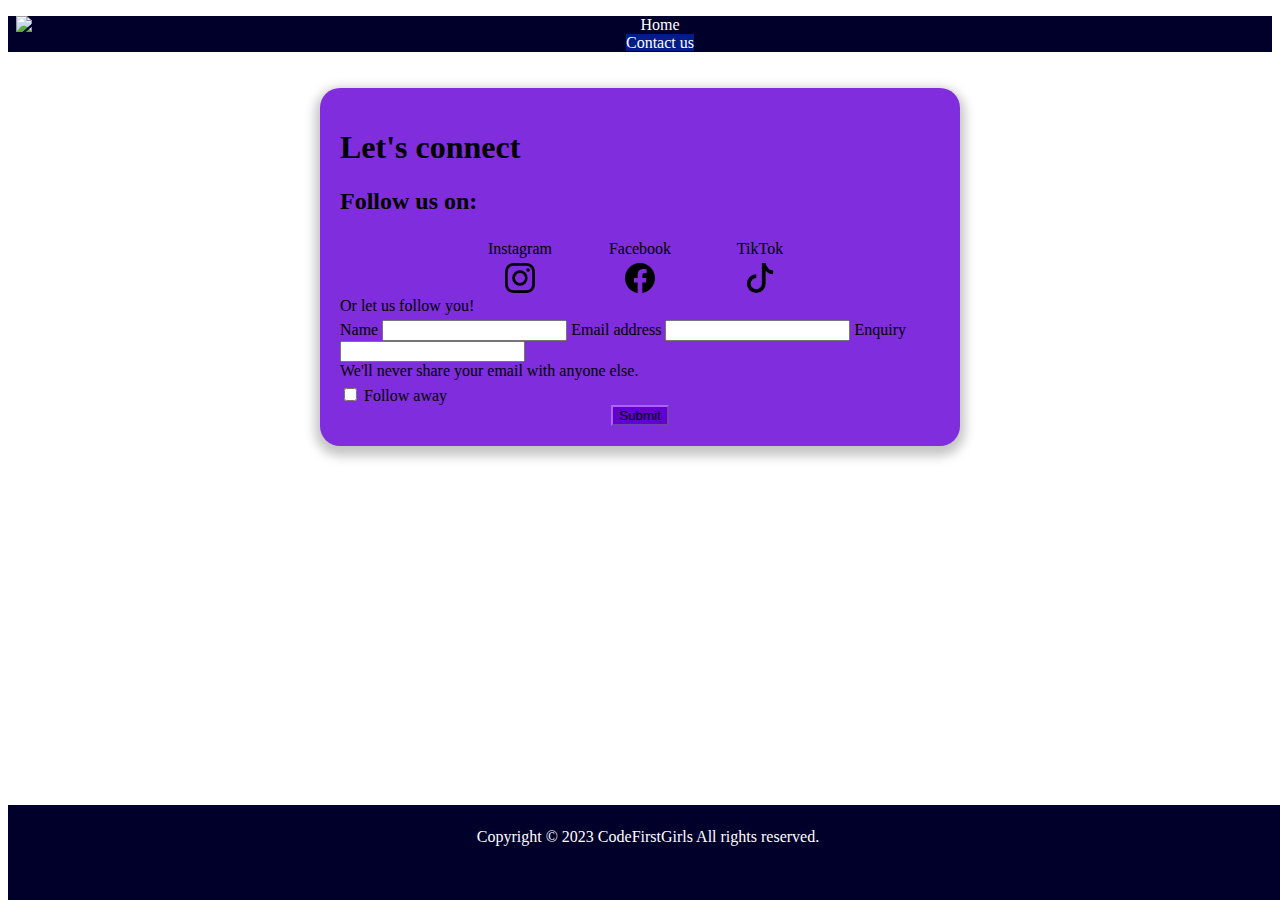
==== contact_us.html @ 9338d86d "Add files via upload" ====
<!DOCTYPE html>
<html lang="en">
<head>
    <meta charset="UTF-8">
    <meta http-equiv="X-UA-Compatible" content="IE=edge">
    <meta name="viewport" content="width=device-width, initial-scale=1.0">
    <title>Contact us</title>
    <link 
    href="https://cdn.jsdelivr.net/npm/bootstrap@5.3.0-alpha3/dist/css/bootstrap.min.css" 
    rel="stylesheet" 
    integrity="sha384-KK94CHFLLe+nY2dmCWGMq91rCGa5gtU4mk92HdvYe+M/SXH301p5ILy+dN9+nJOZ" 
    crossorigin="anonymous">
    <link 
    href="styles.css" 
    rel="stylesheet">
</head>
<body>
    <div class="navContainer">
    <header class="d-flex py-3">
        <ul class="mobile-nav">
          <li onclick="menuClick()"><svg xmlns="http://www.w3.org/2000/svg" width="40" height="40" fill="white" class="bi bi-list" viewBox="0 0 16 16">
            <path fill-rule="evenodd" d="M2.5 12a.5.5 0 0 1 .5-.5h10a.5.5 0 0 1 0 1H3a.5.5 0 0 1-.5-.5zm0-4a.5.5 0 0 1 .5-.5h10a.5.5 0 0 1 0 1H3a.5.5 0 0 1-.5-.5zm0-4a.5.5 0 0 1 .5-.5h10a.5.5 0 0 1 0 1H3a.5.5 0 0 1-.5-.5z"/>
          </svg></li>
        </ul>

      <ul class="nav nav-pills">    
        <li><a href="index.html"><img class="logo" src="/src/logo.png"></a></li>
        <li class="nav-item"><a href="index.html" class="nav-link">Home</a></li>
        <li class="nav-item"><a href="contact_us.html" class="nav-link active" aria-current="page">Contact us</a></li>
      </ul>
    </header>
  </div>
  </div>
  <ul class="dropdown_menu" id="drowndownEvent">
    <a href="contact_us.html"><li class="lines">Contact Us</li></a>
  </ul>
  <!-- Place main content below -->
<div class="mainContainer">
  <div class="contactForm">
  <h1>Let's connect </h1>
  <h2>Follow us on:</h2>
  <div>
    <ul class="flex-container"> 
      <p1 class="Social-titles">Instagram</p1>
<p2 class="Social-titles">Facebook</p2>
<p3 class="Social-titles">TikTok</p3>
<a href=""><svg xmlns="http://www.w3.org/2000/svg" width="30" height="30" fill="currentColor" class="bi bi-instagram" viewBox="0 0 16 16">
  <path d="M8 0C5.829 0 5.556.01 4.703.048 3.85.088 3.269.222 2.76.42a3.917 3.917 0 0 0-1.417.923A3.927 3.927 0 0 0 .42 2.76C.222 3.268.087 3.85.048 4.7.01 5.555 0 5.827 0 8.001c0 2.172.01 2.444.048 3.297.04.852.174 1.433.372 1.942.205.526.478.972.923 1.417.444.445.89.719 1.416.923.51.198 1.09.333 1.942.372C5.555 15.99 5.827 16 8 16s2.444-.01 3.298-.048c.851-.04 1.434-.174 1.943-.372a3.916 3.916 0 0 0 1.416-.923c.445-.445.718-.891.923-1.417.197-.509.332-1.09.372-1.942C15.99 10.445 16 10.173 16 8s-.01-2.445-.048-3.299c-.04-.851-.175-1.433-.372-1.941a3.926 3.926 0 0 0-.923-1.417A3.911 3.911 0 0 0 13.24.42c-.51-.198-1.092-.333-1.943-.372C10.443.01 10.172 0 7.998 0h.003zm-.717 1.442h.718c2.136 0 2.389.007 3.232.046.78.035 1.204.166 1.486.275.373.145.64.319.92.599.28.28.453.546.598.92.11.281.24.705.275 1.485.039.843.047 1.096.047 3.231s-.008 2.389-.047 3.232c-.035.78-.166 1.203-.275 1.485a2.47 2.47 0 0 1-.599.919c-.28.28-.546.453-.92.598-.28.11-.704.24-1.485.276-.843.038-1.096.047-3.232.047s-2.39-.009-3.233-.047c-.78-.036-1.203-.166-1.485-.276a2.478 2.478 0 0 1-.92-.598 2.48 2.48 0 0 1-.6-.92c-.109-.281-.24-.705-.275-1.485-.038-.843-.046-1.096-.046-3.233 0-2.136.008-2.388.046-3.231.036-.78.166-1.204.276-1.486.145-.373.319-.64.599-.92.28-.28.546-.453.92-.598.282-.11.705-.24 1.485-.276.738-.034 1.024-.044 2.515-.045v.002zm4.988 1.328a.96.96 0 1 0 0 1.92.96.96 0 0 0 0-1.92zm-4.27 1.122a4.109 4.109 0 1 0 0 8.217 4.109 4.109 0 0 0 0-8.217zm0 1.441a2.667 2.667 0 1 1 0 5.334 2.667 2.667 0 0 1 0-5.334z"/>
</svg></a>
<a href=""><svg xmlns="http://www.w3.org/2000/svg" width="30" height="30" fill="currentColor" class="bi bi-facebook" viewBox="0 0 16 16">
  <path d="M16 8.049c0-4.446-3.582-8.05-8-8.05C3.58 0-.002 3.603-.002 8.05c0 4.017 2.926 7.347 6.75 7.951v-5.625h-2.03V8.05H6.75V6.275c0-2.017 1.195-3.131 3.022-3.131.876 0 1.791.157 1.791.157v1.98h-1.009c-.993 0-1.303.621-1.303 1.258v1.51h2.218l-.354 2.326H9.25V16c3.824-.604 6.75-3.934 6.75-7.951z"/>
</svg></a>
<a href=""><svg xmlns="http://www.w3.org/2000/svg" width="30" height="30" fill="currentColor" class="bi bi-tiktok" viewBox="0 0 16 16">
  <path d="M9 0h1.98c.144.715.54 1.617 1.235 2.512C12.895 3.389 13.797 4 15 4v2c-1.753 0-3.07-.814-4-1.829V11a5 5 0 1 1-5-5v2a3 3 0 1 0 3 3V0Z"/>
</svg></a>
</ul>
</div>
<p4> Or let us follow you!</p4>
<p5> </p5>
<form>
    <div class="mb-3">
      <label for="exampleInputEmail1" class="form-label">Name</label>
      <input type="text" class="form-control" id="exampleInputEmail1" aria-describedby="emailHelp">
      <label for="exampleInputEmail1" class="form-label">Email address</label>
      <input type="email" class="form-control" id="exampleInputEmail1" aria-describedby="emailHelp">
      <label for="exampleInputEmail1" class="form-label">Enquiry</label>
      <input type="text" class="form-control" id="exampleInputEmail1" aria-describedby="emailHelp">
      <div id="emailHelp" class="form-text">We'll never share your email with anyone else.</div>
    </div>
    <div class="mb-3 form-check">
      <input type="checkbox" class="form-check-input" id="exampleCheck1">
      <label class="form-check-label" for="exampleCheck1">Follow away</label>
    </div>
    <div class="buttonContainer">
      <button type="submit" class="btn btn-primary">Submit</button>
    </div>
  </form>
</div>
</div>



<!-- Footer  -->
<div class="footer">
  <p>Copyright © 2023 CodeFirstGirls All rights reserved.</p>
</div>
    <script src="https://cdn.jsdelivr.net/npm/bootstrap@5.3.0-alpha3/dist/js/bootstrap.bundle.min.js" integrity="sha384-ENjdO4Dr2bkBIFxQpeoTz1HIcje39Wm4jDKdf19U8gI4ddQ3GYNS7NTKfAdVQSZe" crossorigin="anonymous"></script>
    <script src="./script.js"></script>
</body>
</html>
---- styles.css ----
.navContainer{
    background-color: rgb(0, 0, 43);
    margin: 0;
    max-width: 100%;
}
.py-3{
    justify-content: center;
}

.logo{
    position: fixed;
    height: 45px;
    top: 1em;
    left: 1em;
}

.mobile-nav{
    display: none;
    list-style-type: none;
    margin: 0 0.5em 0 0;
}

.dropdown_menu{
    display: none;
}

.dropdown_menu{
    padding: 0;
    border-color: lightgray;
    margin: 0 15px 15px 0;
} 

.dropdown_menu, ul{
    text-align: center;
    list-style-type: none;
}

a.nav-link{
    color: white !important;
}

a.nav-link.active {
    background: rgb(0, 28, 137) !important; 
    border-radius: 0;
    color: white;
}

.lines {
    text-align: center;
    list-style-type: none;
    color: black;
    border: 2px solid rgb(216, 216, 216);
    margin: 10px 0px 0px 0px;
    border-radius: 20px;
}

.lines, a{
    text-decoration: none;
}

.lines:active{
    background-color: lightgray;
}

.mainContainer{
    display: flex;
    padding: 20px;
    justify-content: center;
    align-items: center;
}


.contactForm{ 
background-color: rgb(127, 45, 221);
width: 600px;
padding: 20px;
border-radius: 20px;
box-shadow: 0px 5px 11px 5px rgba(0, 0, 0, 0.232);
}

.Social-titles{
    padding: 5px;
}

.flex-container {
    display: grid;
    grid-template-columns: repeat(3, 0);
    grid-template-columns: repeat(3, 0.2fr);
    justify-content: center;
    padding: 0;
    margin: 0;
}
.mb-3{
    padding-top: 5px;
}

a{
    color: black;
}

.buttonContainer {
    display: flex;
    justify-content: center;
}

.btn.btn-primary{
    background-color: rgb(97, 0, 208);
    border-color: rgb(172, 99, 255);
}

.form-label{
    padding-top: 8px;
}

.btn.btn-primary:active{
    background-color: rgb(83, 0, 179);
    border-color: rgb(83, 0, 179);
}

.footer{
    position: fixed;
    bottom: 0;
    width: 100%;
    height: 72px;
    background-color: rgb(0, 0, 43);
    padding-top: 23px;
}

.footer p {
    padding: 0;
    margin: 0;
    color: white;
    text-align: center;
}

/* Mobile styles down below; */
@media all and (max-width: 767px) {
    .mobile-nav{
        display: block;
    }

    .nav-item{
        display: none;
    }
    .py-3{
        justify-content: end;
    }
}
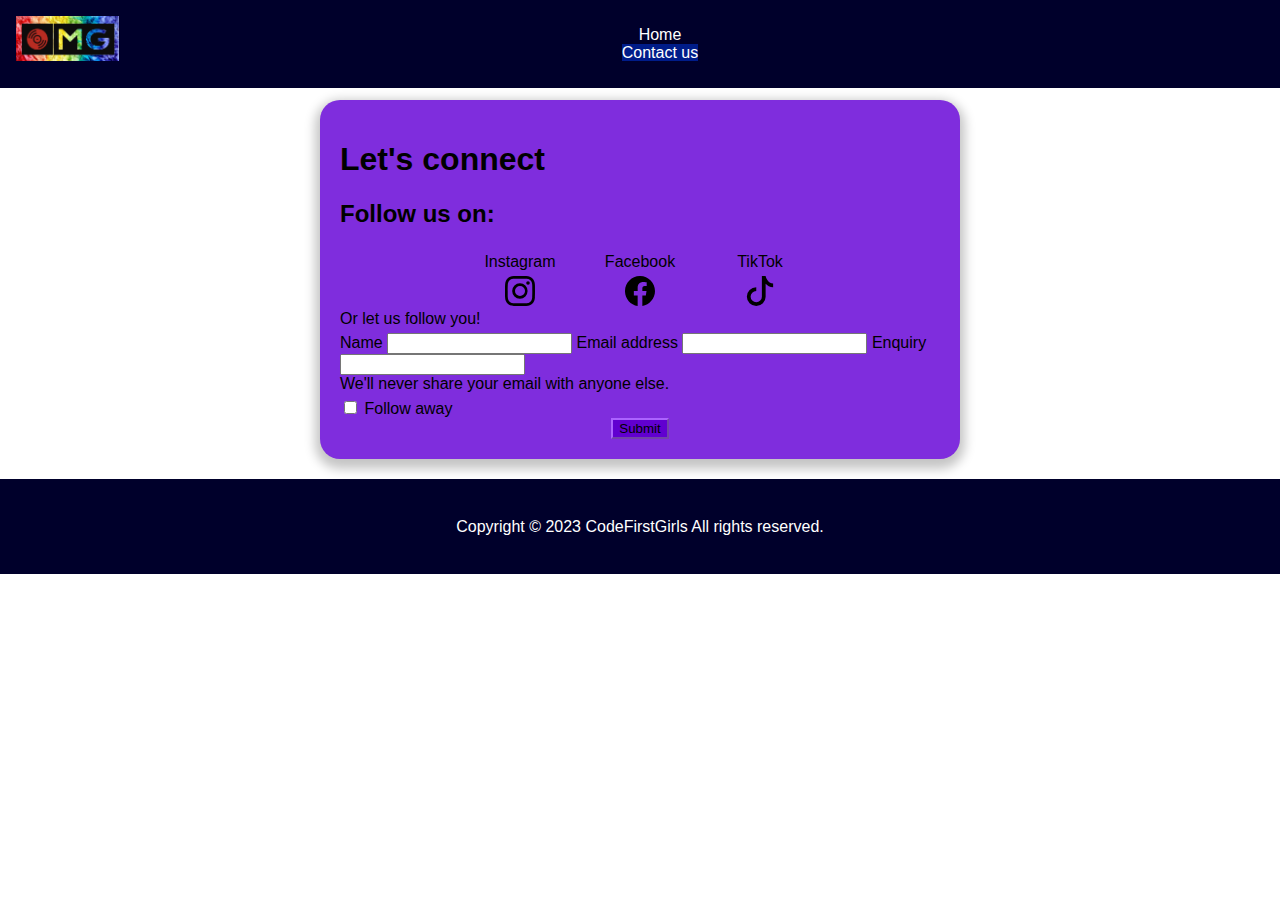
==== commit cd24bbe0: "Implementation of upcoming events" ====
--- a/contact_us.html
+++ b/contact_us.html
@@ -78,12 +78,9 @@
 </div>
 </div>
 
-
-
-<!-- Footer  -->
-<div class="footer">
+<footer>
   <p>Copyright © 2023 CodeFirstGirls All rights reserved.</p>
-</div>
+</footer>
     <script src="https://cdn.jsdelivr.net/npm/bootstrap@5.3.0-alpha3/dist/js/bootstrap.bundle.min.js" integrity="sha384-ENjdO4Dr2bkBIFxQpeoTz1HIcje39Wm4jDKdf19U8gI4ddQ3GYNS7NTKfAdVQSZe" crossorigin="anonymous"></script>
     <script src="./script.js"></script>
 </body>
--- a/styles.css
+++ b/styles.css
@@ -1,7 +1,18 @@
+body {
+  font-family: Arial, sans-serif;
+  margin: 0;
+  padding: 0;
+}
+header {
+  color: #fff;
+  padding: 10px;
+}
+
 .navContainer{
+    position: fixed;
     background-color: rgb(0, 0, 43);
     margin: 0;
-    max-width: 100%;
+    width: 100%;
 }
 .py-3{
     justify-content: center;
@@ -67,6 +78,7 @@
     padding: 20px;
     justify-content: center;
     align-items: center;
+    padding-top: 100px;
 }
 
 
@@ -117,22 +129,53 @@
     border-color: rgb(83, 0, 179);
 }
 
-.footer{
-    position: fixed;
-    bottom: 0;
+footer{
     width: 100%;
     height: 72px;
     background-color: rgb(0, 0, 43);
+    color: white;
     padding-top: 23px;
-}
-
-.footer p {
-    padding: 0;
-    margin: 0;
-    color: white;
     text-align: center;
 }
 
+.slide-img {
+    width: 100%;
+    height: 100;
+    object-fit: cover;
+  }
+
+  #upcoming-events {
+    max-width: 800px;
+    margin: 0 auto;
+    padding: 20px;
+    box-sizing: border-box;
+    padding-top: 100px;
+  }
+  #upcoming-events h1 {
+    text-align: center;
+  }
+  .event-button {
+    background-color: #333;
+    color: #fff;
+    padding: 10px 20px;
+    border: none;
+    cursor: pointer;
+    font-weight: bold;
+    border-radius: 5px;
+    display: block;
+    margin-bottom: 10px;
+  }
+  #eventDetails0 {
+    display: none;
+  }
+
+  #eventDetails1 {
+    display: none;
+  }
+
+  #eventDetails2 {
+    display: none;
+  }
 /* Mobile styles down below; */
 @media all and (max-width: 767px) {
     .mobile-nav{
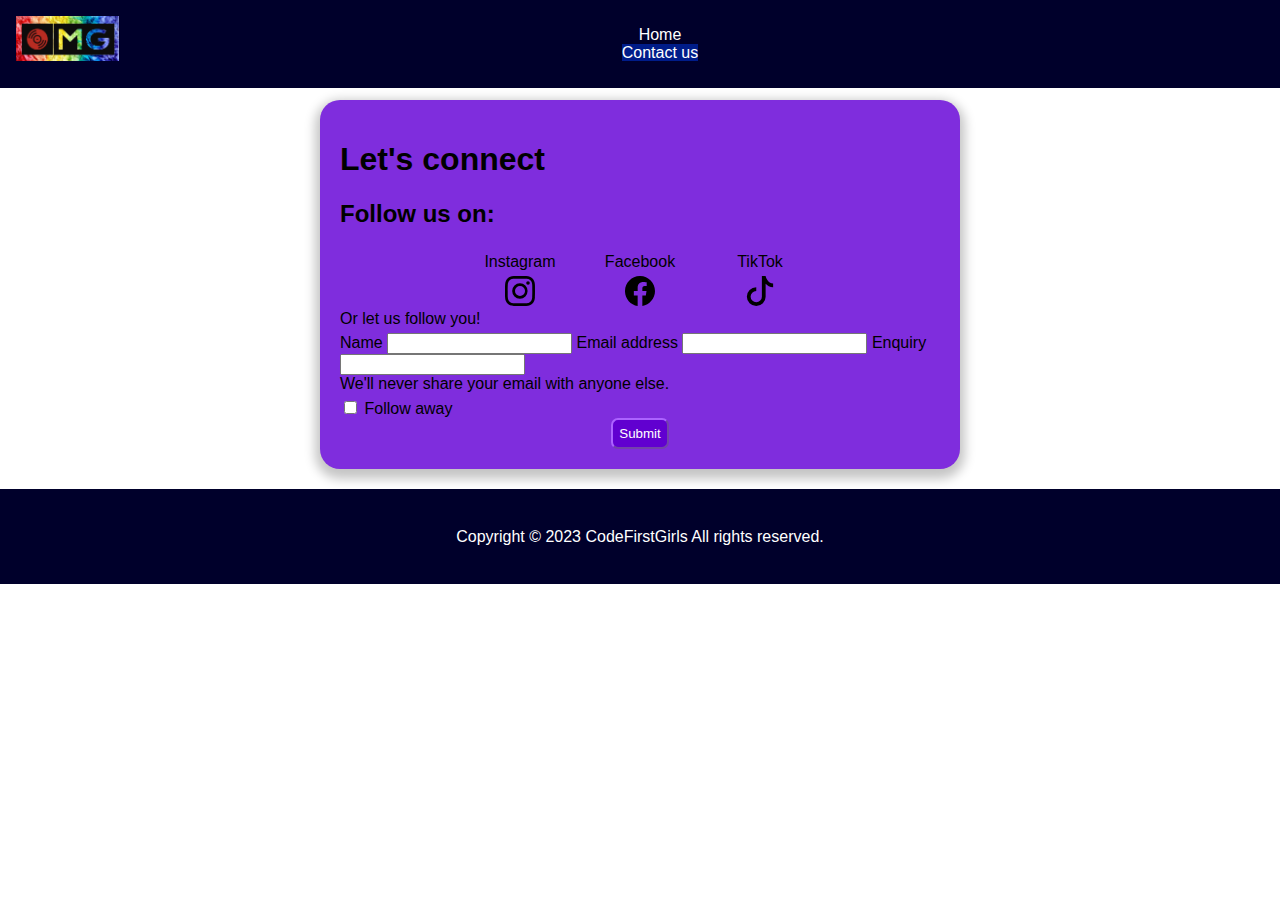
==== commit 703d3ffe: "Completion of MGMusic" ====
--- a/contact_us.html
+++ b/contact_us.html
@@ -12,7 +12,8 @@
     crossorigin="anonymous">
     <link 
     href="styles.css" 
-    rel="stylesheet">
+    rel="stylesheet"/>
+    <link rel="icon" href="src/logo.png"/>
 </head>
 <body>
     <div class="navContainer">
--- a/styles.css
+++ b/styles.css
@@ -13,6 +13,7 @@
     background-color: rgb(0, 0, 43);
     margin: 0;
     width: 100%;
+    z-index: 1;
 }
 .py-3{
     justify-content: center;
@@ -81,6 +82,44 @@
     padding-top: 100px;
 }
 
+.heroimage{
+    display: flex;
+    height: 700px;
+    background-image: linear-gradient(rgba(0, 0, 0, 0.5), rgba(0, 0, 0, 0.5)), url(src/image.png);
+    background-repeat: no-repeat;
+    background-position: center;
+    background-size: cover;
+    filter: blur(4px);
+    z-index: 0;
+}
+
+.hero-text {
+    text-align: center;
+    position: absolute;
+    top: 50%;
+    left: 50%;
+    transform: translate(-50%, -50%);
+    color: white;
+}
+
+.heading{
+    font-size: 6em;
+    text-shadow: 8px 8px 10px rgba(0, 0, 0, 0.723);
+    padding: 0;
+    margin: 0;
+  }
+  
+  .subtitle{
+    font-size: 2em;
+    text-shadow: 3px 3px 4px rgba(0, 0, 0, 0.723);
+  }
+  
+  button{
+    background-color: rgb(92, 92, 92);
+    border-radius: 7px;
+    color: white;
+    padding: 6px;
+  }
 
 .contactForm{ 
 background-color: rgb(127, 45, 221);
@@ -129,15 +168,6 @@
     border-color: rgb(83, 0, 179);
 }
 
-footer{
-    width: 100%;
-    height: 72px;
-    background-color: rgb(0, 0, 43);
-    color: white;
-    padding-top: 23px;
-    text-align: center;
-}
-
 .slide-img {
     width: 100%;
     height: 100;
@@ -149,7 +179,7 @@
     margin: 0 auto;
     padding: 20px;
     box-sizing: border-box;
-    padding-top: 100px;
+    padding-top: 10px;
   }
   #upcoming-events h1 {
     text-align: center;
@@ -165,6 +195,7 @@
     display: block;
     margin-bottom: 10px;
   }
+
   #eventDetails0 {
     display: none;
   }
@@ -176,6 +207,49 @@
   #eventDetails2 {
     display: none;
   }
+
+.albumsContainer{
+    max-width: 800px;
+    margin: 0 auto;
+    box-sizing: border-box;
+    padding-top: 35px;
+}
+
+.heading1 {
+    color: black;
+    font-size: 30px;
+    font-family: Verdana, Geneva, Tahoma, sans-serif
+}
+
+.image {
+    width: 300px;
+    height: 300px;
+}
+
+.image-container {
+    display: flex;
+    justify-content: space-evenly;
+    gap: 10px;
+}
+
+.image-group {
+    border: 2px solid rgb(250, 250, 250);
+}
+
+.homeContainer{
+    display: flex;
+    flex-direction: column;
+}
+
+  footer{
+    width: 100%;
+    height: 72px;
+    background-color: rgb(0, 0, 43);
+    color: white;
+    padding-top: 23px;
+    text-align: center;
+}
+
 /* Mobile styles down below; */
 @media all and (max-width: 767px) {
     .mobile-nav{
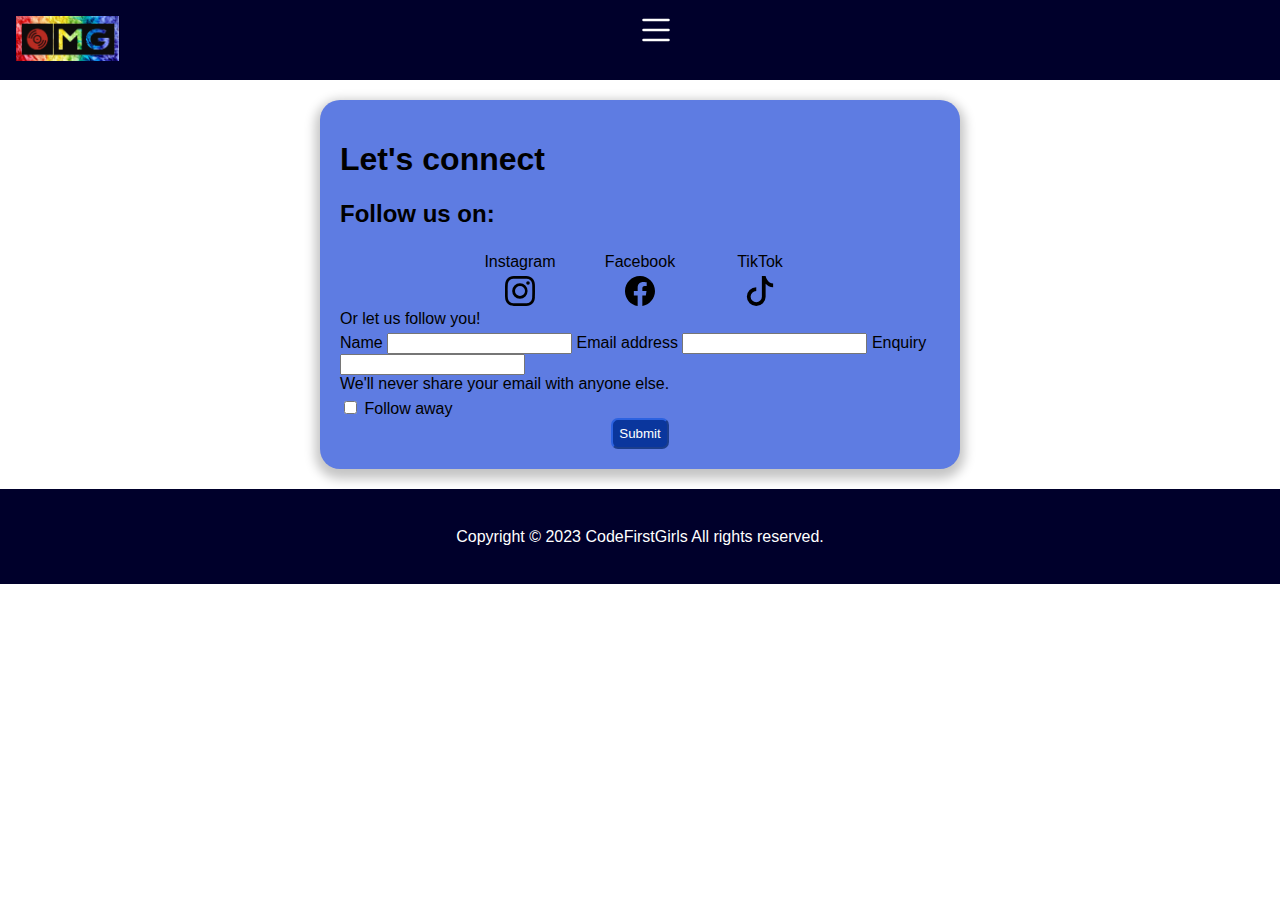
==== commit da80a3fd: "style improvement." ====
--- a/contact_us.html
+++ b/contact_us.html
@@ -25,7 +25,7 @@
         </ul>
 
       <ul class="nav nav-pills">    
-        <li><a href="index.html"><img class="logo" src="/src/logo.png"></a></li>
+        <li><a href="index.html"><img class="logo" src="src/logo.png"></a></li>
         <li class="nav-item"><a href="index.html" class="nav-link">Home</a></li>
         <li class="nav-item"><a href="contact_us.html" class="nav-link active" aria-current="page">Contact us</a></li>
       </ul>
@@ -45,13 +45,13 @@
       <p1 class="Social-titles">Instagram</p1>
 <p2 class="Social-titles">Facebook</p2>
 <p3 class="Social-titles">TikTok</p3>
-<a href=""><svg xmlns="http://www.w3.org/2000/svg" width="30" height="30" fill="currentColor" class="bi bi-instagram" viewBox="0 0 16 16">
+<a href=""><svg xmlns="http://www.w3.org/2000/svg" width="30" height="30" fill="currentColor" class="bi-bi" viewBox="0 0 16 16">
   <path d="M8 0C5.829 0 5.556.01 4.703.048 3.85.088 3.269.222 2.76.42a3.917 3.917 0 0 0-1.417.923A3.927 3.927 0 0 0 .42 2.76C.222 3.268.087 3.85.048 4.7.01 5.555 0 5.827 0 8.001c0 2.172.01 2.444.048 3.297.04.852.174 1.433.372 1.942.205.526.478.972.923 1.417.444.445.89.719 1.416.923.51.198 1.09.333 1.942.372C5.555 15.99 5.827 16 8 16s2.444-.01 3.298-.048c.851-.04 1.434-.174 1.943-.372a3.916 3.916 0 0 0 1.416-.923c.445-.445.718-.891.923-1.417.197-.509.332-1.09.372-1.942C15.99 10.445 16 10.173 16 8s-.01-2.445-.048-3.299c-.04-.851-.175-1.433-.372-1.941a3.926 3.926 0 0 0-.923-1.417A3.911 3.911 0 0 0 13.24.42c-.51-.198-1.092-.333-1.943-.372C10.443.01 10.172 0 7.998 0h.003zm-.717 1.442h.718c2.136 0 2.389.007 3.232.046.78.035 1.204.166 1.486.275.373.145.64.319.92.599.28.28.453.546.598.92.11.281.24.705.275 1.485.039.843.047 1.096.047 3.231s-.008 2.389-.047 3.232c-.035.78-.166 1.203-.275 1.485a2.47 2.47 0 0 1-.599.919c-.28.28-.546.453-.92.598-.28.11-.704.24-1.485.276-.843.038-1.096.047-3.232.047s-2.39-.009-3.233-.047c-.78-.036-1.203-.166-1.485-.276a2.478 2.478 0 0 1-.92-.598 2.48 2.48 0 0 1-.6-.92c-.109-.281-.24-.705-.275-1.485-.038-.843-.046-1.096-.046-3.233 0-2.136.008-2.388.046-3.231.036-.78.166-1.204.276-1.486.145-.373.319-.64.599-.92.28-.28.546-.453.92-.598.282-.11.705-.24 1.485-.276.738-.034 1.024-.044 2.515-.045v.002zm4.988 1.328a.96.96 0 1 0 0 1.92.96.96 0 0 0 0-1.92zm-4.27 1.122a4.109 4.109 0 1 0 0 8.217 4.109 4.109 0 0 0 0-8.217zm0 1.441a2.667 2.667 0 1 1 0 5.334 2.667 2.667 0 0 1 0-5.334z"/>
 </svg></a>
-<a href=""><svg xmlns="http://www.w3.org/2000/svg" width="30" height="30" fill="currentColor" class="bi bi-facebook" viewBox="0 0 16 16">
+<a href=""><svg xmlns="http://www.w3.org/2000/svg" width="30" height="30" fill="currentColor" class="bi-bi" viewBox="0 0 16 16">
   <path d="M16 8.049c0-4.446-3.582-8.05-8-8.05C3.58 0-.002 3.603-.002 8.05c0 4.017 2.926 7.347 6.75 7.951v-5.625h-2.03V8.05H6.75V6.275c0-2.017 1.195-3.131 3.022-3.131.876 0 1.791.157 1.791.157v1.98h-1.009c-.993 0-1.303.621-1.303 1.258v1.51h2.218l-.354 2.326H9.25V16c3.824-.604 6.75-3.934 6.75-7.951z"/>
 </svg></a>
-<a href=""><svg xmlns="http://www.w3.org/2000/svg" width="30" height="30" fill="currentColor" class="bi bi-tiktok" viewBox="0 0 16 16">
+<a href=""><svg xmlns="http://www.w3.org/2000/svg" width="30" height="30" fill="currentColor" class="bi-bi" viewBox="0 0 16 16">
   <path d="M9 0h1.98c.144.715.54 1.617 1.235 2.512C12.895 3.389 13.797 4 15 4v2c-1.753 0-3.07-.814-4-1.829V11a5 5 0 1 1-5-5v2a3 3 0 1 0 3 3V0Z"/>
 </svg></a>
 </ul>
@@ -85,4 +85,4 @@
     <script src="https://cdn.jsdelivr.net/npm/bootstrap@5.3.0-alpha3/dist/js/bootstrap.bundle.min.js" integrity="sha384-ENjdO4Dr2bkBIFxQpeoTz1HIcje39Wm4jDKdf19U8gI4ddQ3GYNS7NTKfAdVQSZe" crossorigin="anonymous"></script>
     <script src="./script.js"></script>
 </body>
-</html>+</html>
--- a/styles.css
+++ b/styles.css
@@ -33,14 +33,16 @@
 }
 
 .dropdown_menu{
+    position: fixed;
     display: none;
-}
-
-.dropdown_menu{
     padding: 0;
+    top: 72px;
+    width: 100%;
     border-color: lightgray;
-    margin: 0 15px 15px 0;
-} 
+    background-color: white;
+    padding-bottom: 10px;
+    z-index: 2;
+}
 
 .dropdown_menu, ul{
     text-align: center;
@@ -122,7 +124,7 @@
   }
 
 .contactForm{ 
-background-color: rgb(127, 45, 221);
+background-color: #5E7CE2;
 width: 600px;
 padding: 20px;
 border-radius: 20px;
@@ -131,6 +133,10 @@
 
 .Social-titles{
     padding: 5px;
+}
+
+.bi-bi:hover{
+color: white;
 }
 
 .flex-container {
@@ -141,6 +147,7 @@
     padding: 0;
     margin: 0;
 }
+
 .mb-3{
     padding-top: 5px;
 }
@@ -155,8 +162,9 @@
 }
 
 .btn.btn-primary{
-    background-color: rgb(97, 0, 208);
-    border-color: rgb(172, 99, 255);
+    background-color: #0A369D;
+    border-color: #2c62e0;
+    border-width: 2px;
 }
 
 .form-label{
@@ -164,8 +172,8 @@
 }
 
 .btn.btn-primary:active{
-    background-color: rgb(83, 0, 179);
-    border-color: rgb(83, 0, 179);
+    background-color: #2c62e0;
+    border-color: #2c62e0;
 }
 
 .slide-img {
@@ -177,13 +185,22 @@
   #upcoming-events {
     max-width: 800px;
     margin: 0 auto;
-    padding: 20px;
+    padding: 20px; 
     box-sizing: border-box;
     padding-top: 10px;
   }
   #upcoming-events h1 {
     text-align: center;
   }
+
+  @keyframes fadeIn {
+        from {
+            opacity: 0;
+        } to{
+            opacity: 1;
+        }
+  }
+
   .event-button {
     background-color: #333;
     color: #fff;
@@ -209,7 +226,7 @@
   }
 
 .albumsContainer{
-    max-width: 800px;
+max-width: 800px;
     margin: 0 auto;
     box-sizing: border-box;
     padding-top: 35px;
@@ -242,7 +259,6 @@
 }
 
   footer{
-    width: 100%;
     height: 72px;
     background-color: rgb(0, 0, 43);
     color: white;
@@ -250,6 +266,99 @@
     text-align: center;
 }
 
+
+@media  (max-width: 1280px) {
+    .mobile-nav{
+        display: block;
+    }
+
+    .py-3{
+        justify-content: end;
+    }
+
+    .hero-text{
+        justify-content: center;
+        place-items: center;
+        }
+
+        .heroimage{
+            width: 100%;
+        }
+
+        .nav-item{
+            display: none;
+        }
+
+        .image-container{
+            flex-direction: column;
+            justify-content: center;
+            place-items: center;
+        }
+
+        #upcoming-events{
+            justify-content: center;
+            place-items: center;
+        }
+
+        img{
+            height: 600px;
+        }
+}
+
+@media all and (max-width: 820px) {
+    .mobile-nav{
+        display: block;
+    }
+
+    .py-3{
+        justify-content: end;
+    }
+
+    .hero-text{
+        justify-content: center;
+        place-items: center;
+        }
+
+        .heroimage{
+            width: 100%;
+        }
+
+        .heading1{
+            font-size: 19px;
+        }
+
+        p{
+            font-size: 11px;
+        }
+
+        .nav-item{
+            display: none;
+        }
+
+        .image-container{
+            flex-direction: column;
+            justify-content: center;
+            place-items: center;
+        }
+
+        #upcoming-events h1{
+            font-size: 19px;
+        }
+
+        #upcoming-events{
+            justify-content: center;
+            place-items: center;
+        }
+
+        img{
+            height: 200px;
+        }
+
+        .event h2{
+            font-size: 19px;
+        }
+}
+
 /* Mobile styles down below; */
 @media all and (max-width: 767px) {
     .mobile-nav{
@@ -262,4 +371,241 @@
     .py-3{
         justify-content: end;
     }
-}+
+    .hero-text{
+        justify-content: center;
+        place-items: center;
+        }
+
+        .heroimage{
+            width: 100%;
+        }
+
+        .heading1{
+            padding-left: 10px;
+            font-size: 21px;
+        }
+
+        p{
+            padding-left: 10px;
+            font-size: 15px;
+        }
+
+        .nav-item{
+            display: none;
+        }
+
+        .image-container{
+            flex-direction: column;
+            justify-content: center;
+            place-items: center;
+        }
+
+        #upcoming-events h1{
+            font-size: 19px;
+        }
+
+        #upcoming-events{
+            justify-content: center;
+            place-items: center;
+        }
+
+        img{
+            height: 200px;
+        }
+
+        .event h2{
+            font-size: 19px;
+        }
+}
+
+@media all and (max-width: 420px) {
+    .mobile-nav{
+        display: block;
+    }
+
+    .py-3{
+        justify-content: end;
+    }
+
+    .hero-text{
+        justify-content: center;
+        place-items: center;
+        font-size: 9px;
+    }
+        .heading1{
+            font-size: 8.6px;
+        }
+
+        p{
+            font-size: 5px;
+        }
+
+        .nav-item{
+            display: none;
+        }
+
+        .image-container{
+            flex-direction: column;
+            justify-content: center;
+            place-items: center;
+        }
+
+        #upcoming-events h1{
+            font-size: 19px;
+        }
+
+        #upcoming-events{
+            justify-content: center;
+            place-items: center;
+        }
+
+        img.image{
+            height: 250px;
+            width: 230px;
+        }
+
+        img{
+            height: 200px;
+        }
+
+        .event h2{
+            font-size: 19px;
+        }
+
+        footer p{
+            font-size: 11px;
+        }
+}
+
+@media all and (max-width: 280px) {
+    .mobile-nav{
+        display: block;
+    }
+
+    html{
+        width: 20em;
+    }
+
+    .py-3{
+        justify-content: end;
+    }
+
+    .hero-text{
+        position: absolute;
+        justify-content: center;
+        place-items: center;
+        font-size: 11px;
+        left: 160px;
+    }
+
+        .heroimage{
+            width: 20em;
+        }
+
+        .heading1{
+            font-size: 8.6px;
+        }
+
+        p{
+            font-size: 5px;
+        }
+
+        .nav-item{
+            display: none;
+        }
+
+        .image-container{
+            flex-direction: column;
+            justify-content: center;
+            place-items: center;
+        }
+
+        #upcoming-events h1{
+            font-size: 19px;
+        }
+
+        #upcoming-events{
+            justify-content: center;
+            place-items: center;
+        }
+
+        img.image{
+            height: 250px;
+            width: 230px;
+        }
+
+        img{
+            height: 200px;
+        }
+
+        .event h2{
+            font-size: 19px;
+        }
+
+        footer p{
+            font-size: 11px;
+        }
+}
+
+@media all and (max-width: 225px) {
+    .mobile-nav{
+        display: block;
+    }
+
+    .py-3{
+        justify-content: end;
+    }
+
+    .hero-text{
+        position: absolute;
+        font-size: 10px;
+        left: 160px;
+    }
+        .heading1{
+            font-size: 8.6px;
+        }
+
+        p{
+            font-size: 5px;
+        }
+
+        .nav-item{
+            display: none;
+        }
+
+        .image-container{
+            flex-direction: column;
+            justify-content: center;
+            place-items: center;
+        }
+
+        #upcoming-events h1{
+            font-size: 19px;
+        }
+
+        #upcoming-events{
+            justify-content: center;
+            place-items: center;
+        }
+
+        img.image{
+            height: 250px;
+            width: 230px;
+        }
+
+        img{
+            height: 200px;
+        }
+
+        .event h2{
+            font-size: 19px;
+        }
+
+        footer p{
+            font-size: 11px;
+        }
+        html {
+            width: 20em;
+        }
+}
